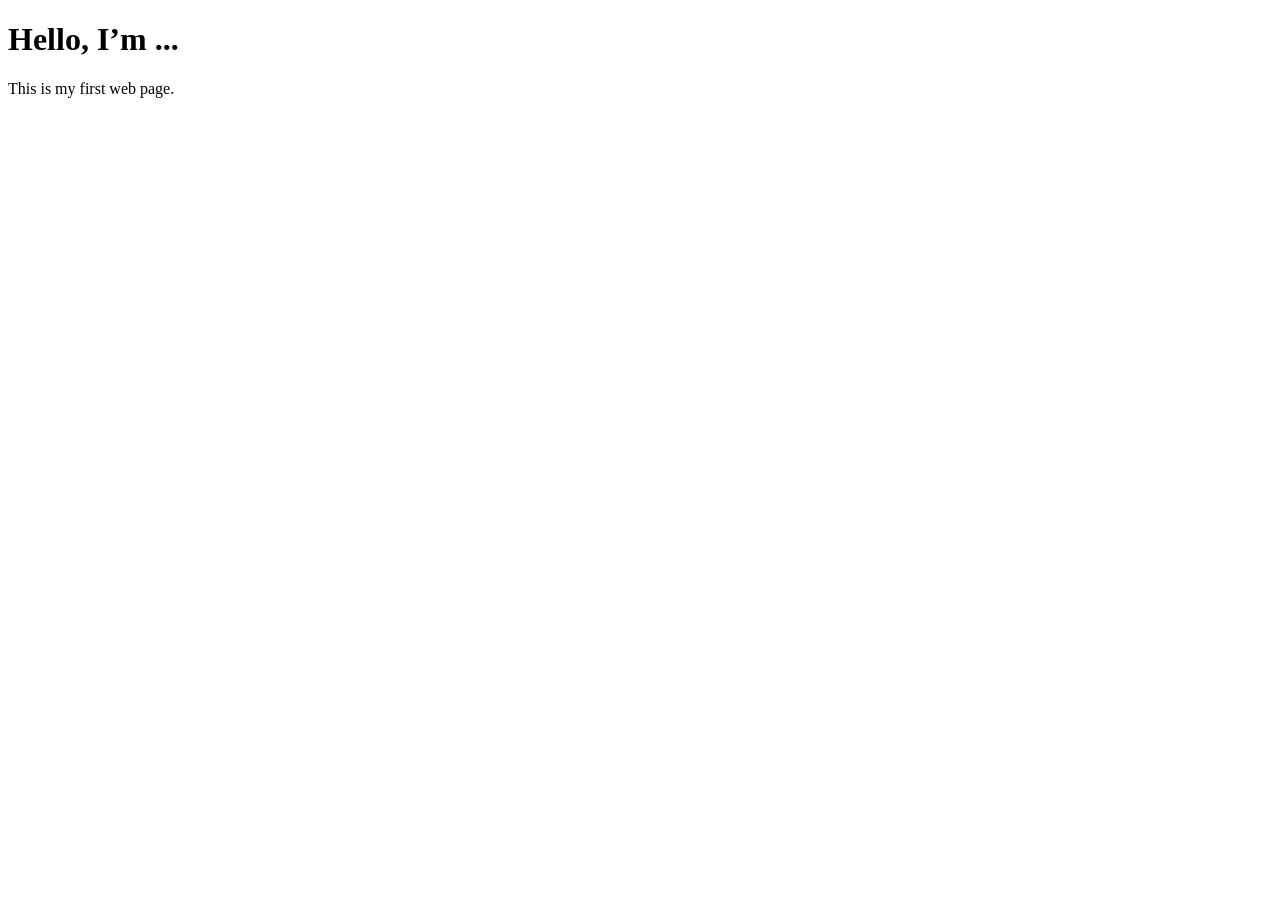
==== index.html @ 26c2b209 "fresh corner" ====
<!DOCTYPE html> 
<html lang="en"> 
<head> 
  <meta charset="UTF-8"> 
  <title>My first page</title> 
</head> 
<body> 
  <h1>Hello, I’m ...</h1> 
  <p>This is my first web page.</p> 
</body> 
</html>
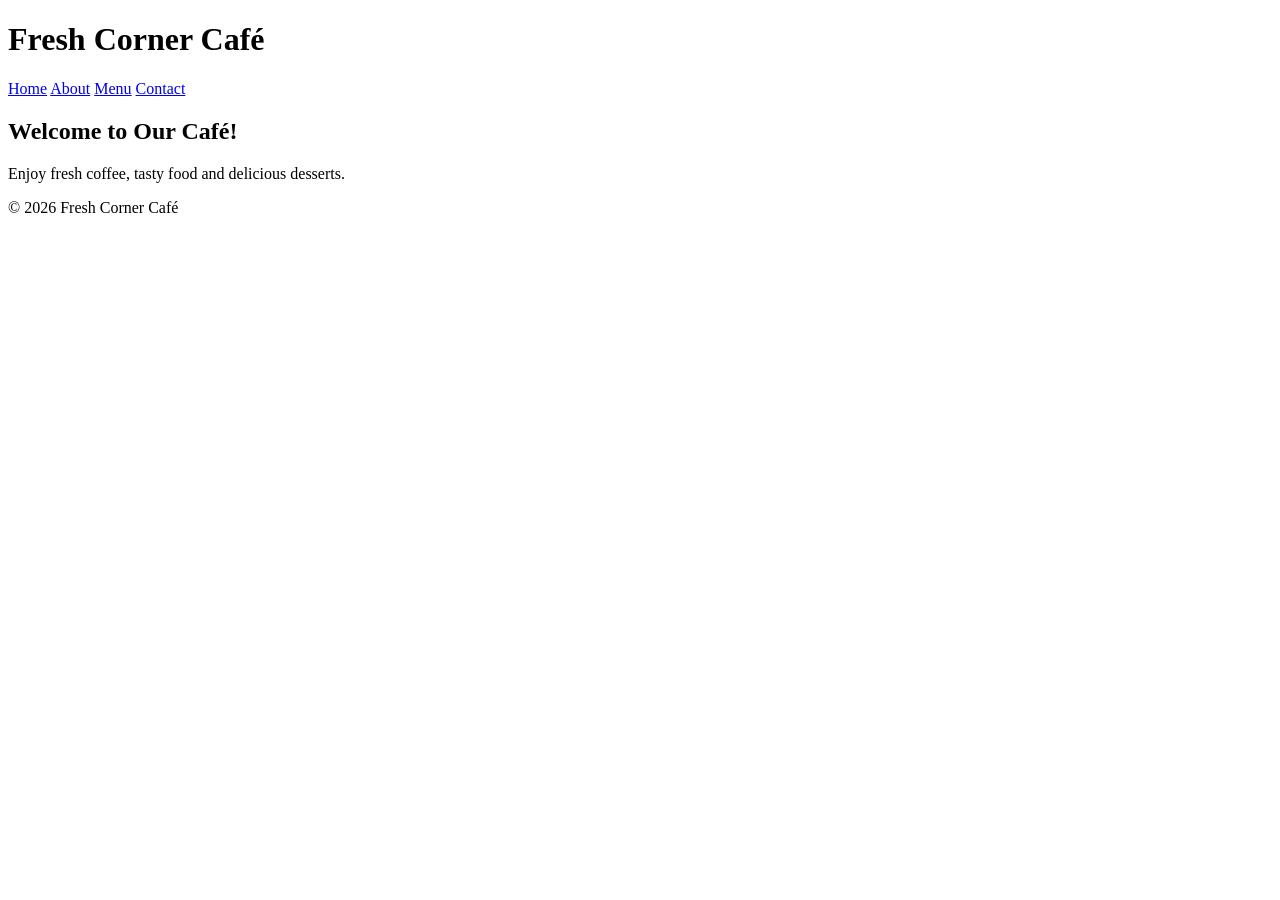
==== commit cf3e5886: "welcome" ====
--- a/index.html
+++ b/index.html
@@ -1,12 +1,31 @@
-<!DOCTYPE html> 
-<html lang="en"> 
-<head> 
-  <meta charset="UTF-8"> 
-  <title>My first page</title> 
-</head> 
-<body> 
-  <h1>Hello, I’m ...</h1> 
-  <p>This is my first web page.</p> 
-</body> 
+
+<!DOCTYPE html>
+<html lang="en">
+<head>
+    <meta charset="UTF-8">
+    <title>Fresh Corner Café</title>
+</head>
+<body>
+
+<header>
+    <h1>Fresh Corner Café</h1>
+    <nav>
+        <a href="index.html">Home</a>
+        <a href="about.html">About</a>
+        <a href="listing.html">Menu</a>
+        <a href="contact.html">Contact</a>
+    </nav>
+</header>
+
+<main>
+    <h2>Welcome to Our Café!</h2>
+    <p>Enjoy fresh coffee, tasty food and delicious desserts.</p>
+</main>
+
+<footer>
+    <p>&copy; 2026 Fresh Corner Café</p>
+</footer>
+
+</body>
 </html>
     
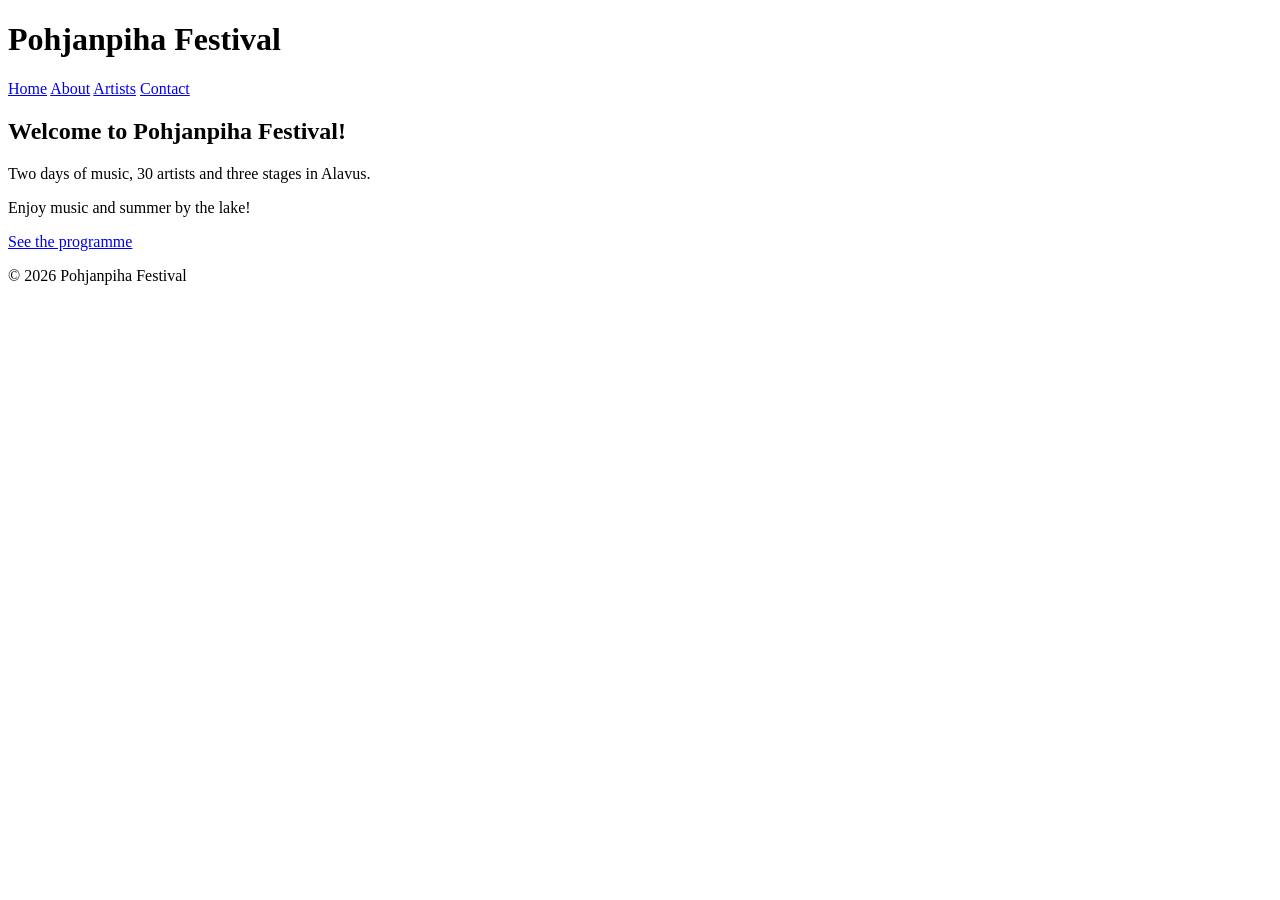
==== commit 2dd67c4a: "update" ====
--- a/index.html
+++ b/index.html
@@ -3,29 +3,30 @@
 <html lang="en">
 <head>
     <meta charset="UTF-8">
-    <title>Fresh Corner Café</title>
+    <title>Pohjanpiha Festival</title>
 </head>
 <body>
 
 <header>
-    <h1>Fresh Corner Café</h1>
+    <h1>Pohjanpiha Festival</h1>
     <nav>
         <a href="index.html">Home</a>
         <a href="about.html">About</a>
-        <a href="listing.html">Menu</a>
+        <a href="listing.html">Artists</a>
         <a href="contact.html">Contact</a>
     </nav>
 </header>
 
 <main>
-    <h2>Welcome to Our Café!</h2>
-    <p>Enjoy fresh coffee, tasty food and delicious desserts.</p>
+    <h2>Welcome to Pohjanpiha Festival!</h2>
+    <p>Two days of music, 30 artists and three stages in Alavus.</p>
+    <p>Enjoy music and summer by the lake!</p>
+    <p><a href="listing.html">See the programme</a></p>
 </main>
 
 <footer>
-    <p>&copy; 2026 Fresh Corner Café</p>
+    <p>&copy; 2026 Pohjanpiha Festival</p>
 </footer>
 
 </body>
 </html>
-    
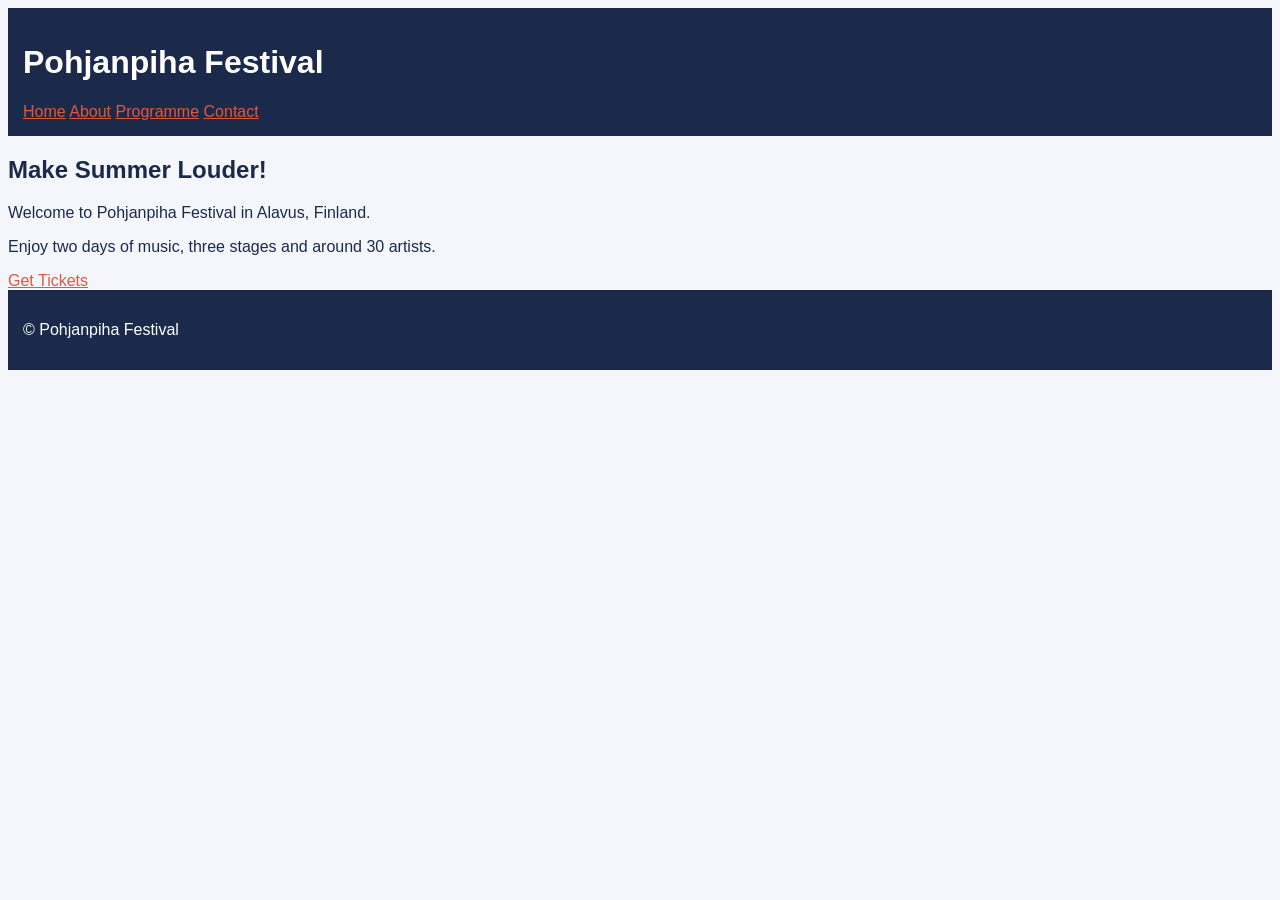
==== commit 3d95dc18: "change data" ====
--- a/index.html
+++ b/index.html
@@ -2,31 +2,39 @@
 <!DOCTYPE html>
 <html lang="en">
 <head>
-    <meta charset="UTF-8">
     <title>Pohjanpiha Festival</title>
+    <style>
+        body {
+            background: #f4f6fb;
+            color: #1b2a4a;
+            font-family: Arial;
+        }
+        header, footer {
+            background: #1b2a4a;
+            color: white;
+            padding: 15px;
+        }
+        a { color: #e0583b; }
+    </style>
 </head>
 <body>
+    <header>
+        <h1>Pohjanpiha Festival</h1>
+        <nav>
+            <a href="index.html">Home</a>
+            <a href="about.html">About</a>
+            <a href="listing.html">Programme</a>
+            <a href="contact.html">Contact</a>
+        </nav>
+    </header>
 
-<header>
-    <h1>Pohjanpiha Festival</h1>
-    <nav>
-        <a href="index.html">Home</a>
-        <a href="about.html">About</a>
-        <a href="listing.html">Artists</a>
-        <a href="contact.html">Contact</a>
-    </nav>
-</header>
+    <h2>Make Summer Louder!</h2>
+    <p>Welcome to Pohjanpiha Festival in Alavus, Finland.</p>
+    <p>Enjoy two days of music, three stages and around 30 artists.</p>
+    <a href="https://example.com/tickets">Get Tickets</a>
 
-<main>
-    <h2>Welcome to Pohjanpiha Festival!</h2>
-    <p>Two days of music, 30 artists and three stages in Alavus.</p>
-    <p>Enjoy music and summer by the lake!</p>
-    <p><a href="listing.html">See the programme</a></p>
-</main>
-
-<footer>
-    <p>&copy; 2026 Pohjanpiha Festival</p>
-</footer>
-
+    <footer>
+        <p>© Pohjanpiha Festival</p>
+    </footer>
 </body>
 </html>
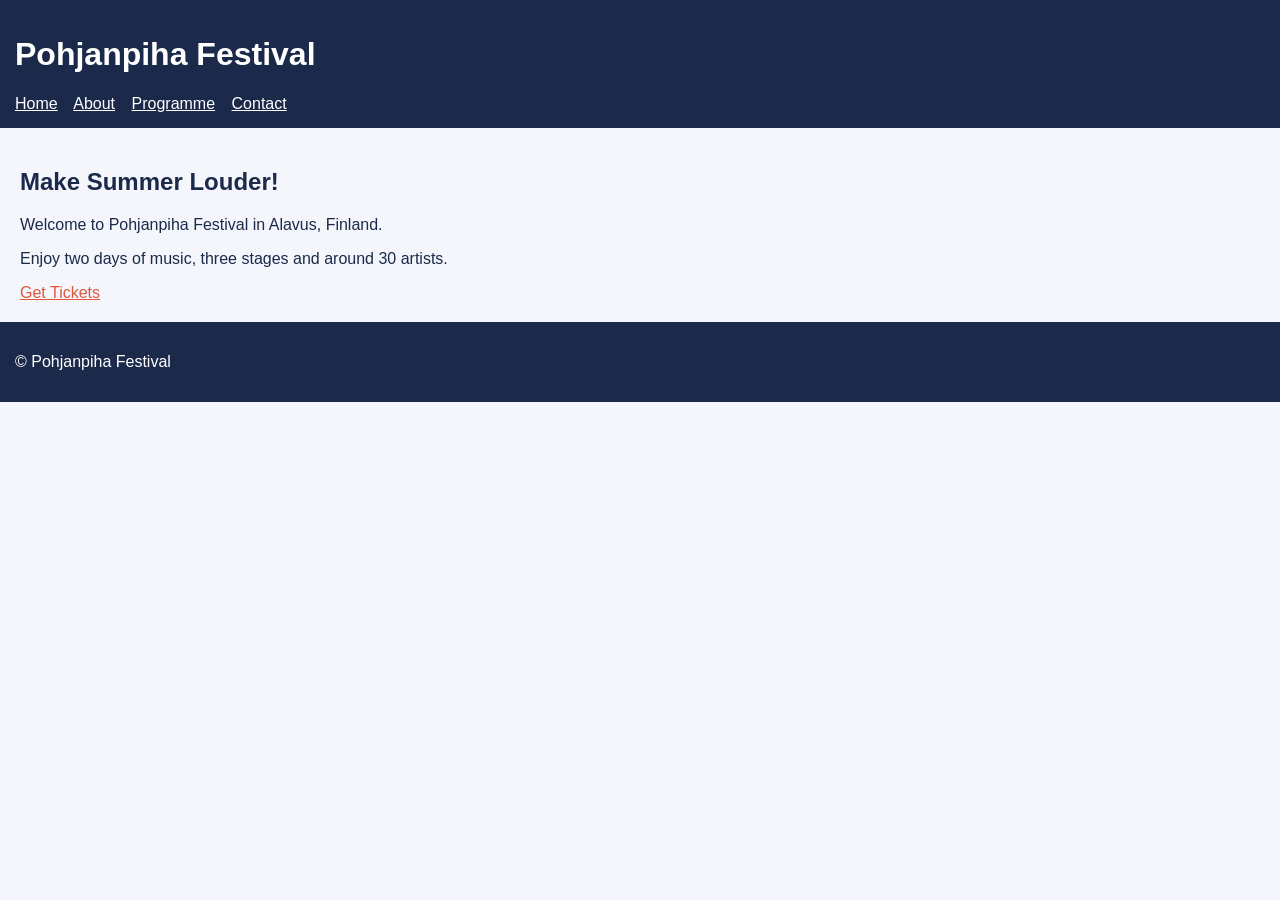
==== commit 092fffc9: "change" ====
--- a/index.html
+++ b/index.html
@@ -2,24 +2,43 @@
 <!DOCTYPE html>
 <html lang="en">
 <head>
+    <meta charset="UTF-8">
+    <meta name="viewport" content="width=device-width, initial-scale=1.0">
     <title>Pohjanpiha Festival</title>
+
     <style>
         body {
             background: #f4f6fb;
             color: #1b2a4a;
-            font-family: Arial;
+            font-family: Arial, sans-serif;
+            margin: 0;
         }
+
         header, footer {
             background: #1b2a4a;
             color: white;
             padding: 15px;
         }
-        a { color: #e0583b; }
+
+        nav a {
+            color: white;
+            margin-right: 12px;
+        }
+
+        a {
+            color: #e0583b;
+        }
+
+        main {
+            padding: 20px;
+        }
     </style>
 </head>
+
 <body>
     <header>
         <h1>Pohjanpiha Festival</h1>
+
         <nav>
             <a href="index.html">Home</a>
             <a href="about.html">About</a>
@@ -28,13 +47,18 @@
         </nav>
     </header>
 
-    <h2>Make Summer Louder!</h2>
-    <p>Welcome to Pohjanpiha Festival in Alavus, Finland.</p>
-    <p>Enjoy two days of music, three stages and around 30 artists.</p>
-    <a href="https://example.com/tickets">Get Tickets</a>
+    <main>
+        <h2>Make Summer Louder!</h2>
+
+        <p>Welcome to Pohjanpiha Festival in Alavus, Finland.</p>
+        <p>Enjoy two days of music, three stages and around 30 artists.</p>
+
+        <a href="https://example.com/tickets">Get Tickets</a>
+    </main>
 
     <footer>
         <p>© Pohjanpiha Festival</p>
     </footer>
 </body>
 </html>
+
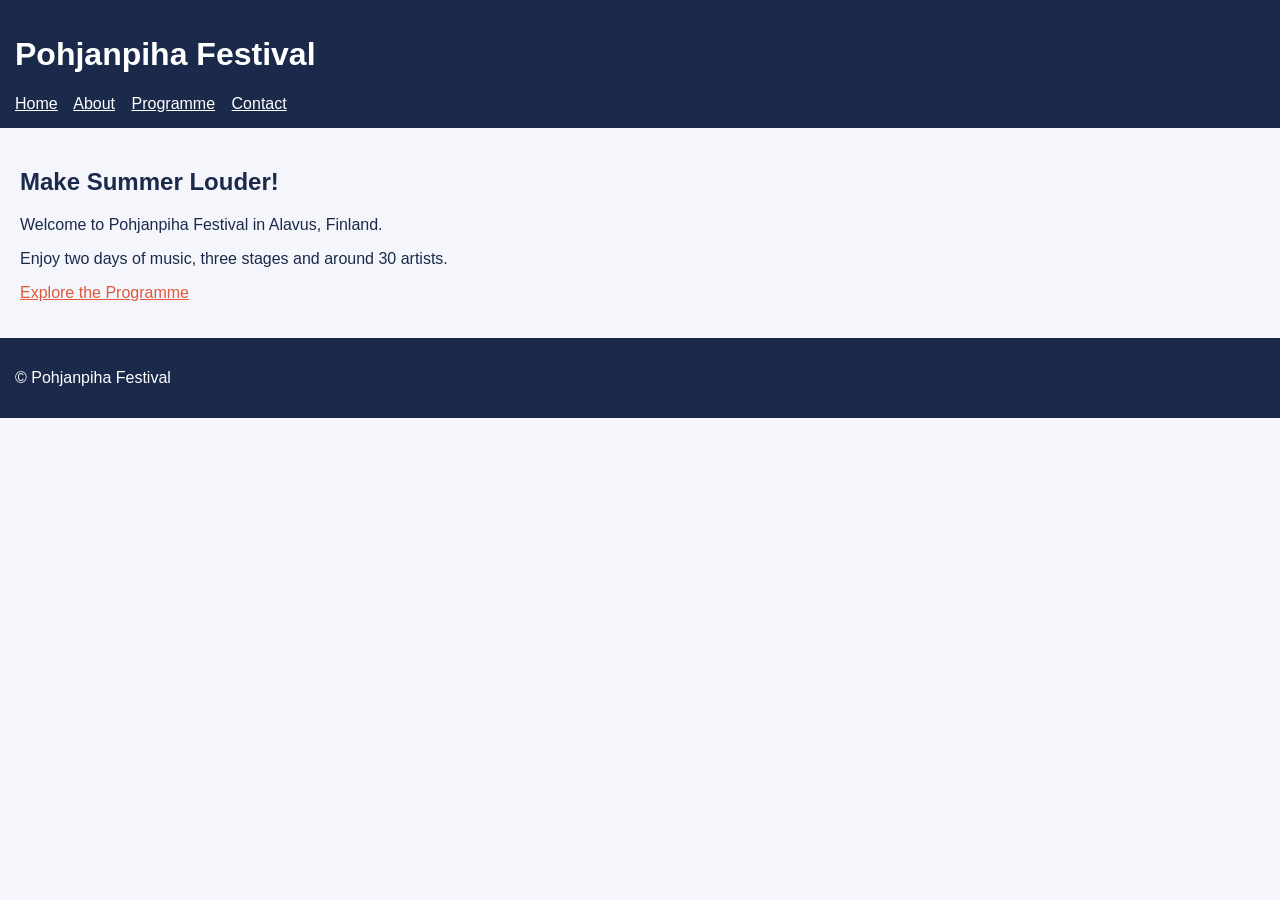
==== commit 23f02bdc: "add new data" ====
--- a/index.html
+++ b/index.html
@@ -25,20 +25,18 @@
             margin-right: 12px;
         }
 
+        main {
+            padding: 20px;
+        }
+
         a {
             color: #e0583b;
         }
-
-        main {
-            padding: 20px;
-        }
     </style>
 </head>
-
 <body>
     <header>
         <h1>Pohjanpiha Festival</h1>
-
         <nav>
             <a href="index.html">Home</a>
             <a href="about.html">About</a>
@@ -49,11 +47,10 @@
 
     <main>
         <h2>Make Summer Louder!</h2>
-
         <p>Welcome to Pohjanpiha Festival in Alavus, Finland.</p>
         <p>Enjoy two days of music, three stages and around 30 artists.</p>
 
-        <a href="https://example.com/tickets">Get Tickets</a>
+        <p><a href="listing.html">Explore the Programme</a></p>
     </main>
 
     <footer>
@@ -62,3 +59,5 @@
 </body>
 </html>
 
+
+
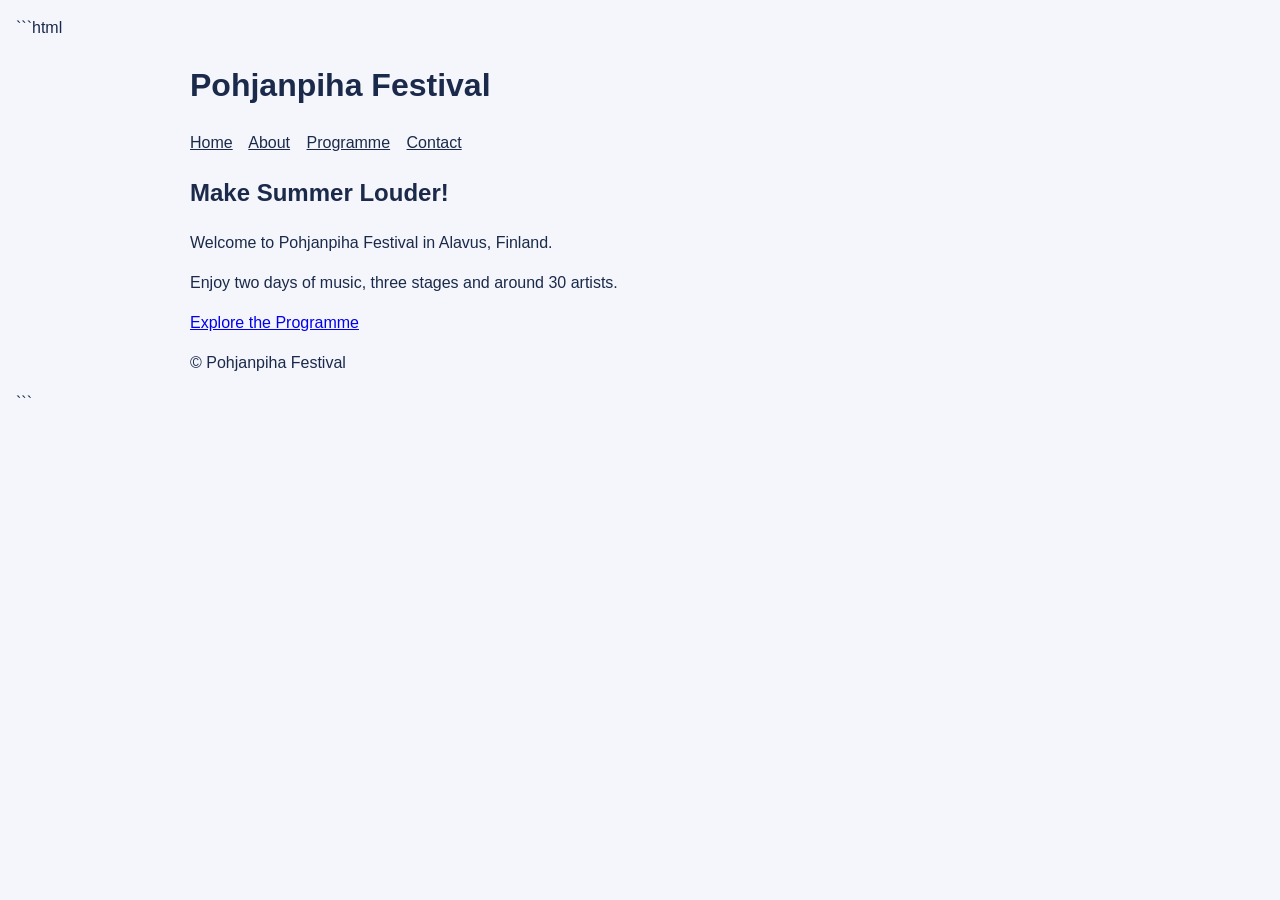
==== commit 4cff5012: "update css" ====
--- a/index.html
+++ b/index.html
@@ -1,38 +1,11 @@
-
+```html
 <!DOCTYPE html>
 <html lang="en">
 <head>
     <meta charset="UTF-8">
     <meta name="viewport" content="width=device-width, initial-scale=1.0">
     <title>Pohjanpiha Festival</title>
-
-    <style>
-        body {
-            background: #f4f6fb;
-            color: #1b2a4a;
-            font-family: Arial, sans-serif;
-            margin: 0;
-        }
-
-        header, footer {
-            background: #1b2a4a;
-            color: white;
-            padding: 15px;
-        }
-
-        nav a {
-            color: white;
-            margin-right: 12px;
-        }
-
-        main {
-            padding: 20px;
-        }
-
-        a {
-            color: #e0583b;
-        }
-    </style>
+    <link rel="stylesheet" href="style.css">
 </head>
 <body>
     <header>
@@ -58,6 +31,5 @@
     </footer>
 </body>
 </html>
+```
 
-
-
--- a/style.css
+++ b/style.css
@@ -0,0 +1,84 @@
+:root {
+
+  --navy: #1b2a4a;
+
+  --background: #f4f6fb;
+
+  --coral: #e0583b;
+
+  --spacing: 16px;
+
+}
+
+* {
+
+  box-sizing: border-box;
+
+}
+
+body {
+
+  margin: 0;
+
+  padding: var(--spacing);
+
+  background: var(--background);
+
+  color: var(--navy);
+
+  font-family: Arial, sans-serif;
+
+  line-height: 1.5;
+
+}
+
+header,
+
+main,
+
+footer {
+
+  max-width: 900px;
+
+  margin: 0 auto;
+
+}
+
+nav a {
+
+  color: var(--navy);
+
+  margin-right: 12px;
+
+}
+
+a:hover {
+
+  color: var(--coral);
+
+}
+
+a:focus-visible {
+
+  outline: 3px solid var(--coral);
+
+  outline-offset: 3px;
+
+}
+
+button {
+
+  background: var(--navy);
+
+  color: white;
+
+  padding: 10px 16px;
+
+  border: none;
+
+  border-radius: 5px;
+
+  cursor: pointer;
+
+}
+ 
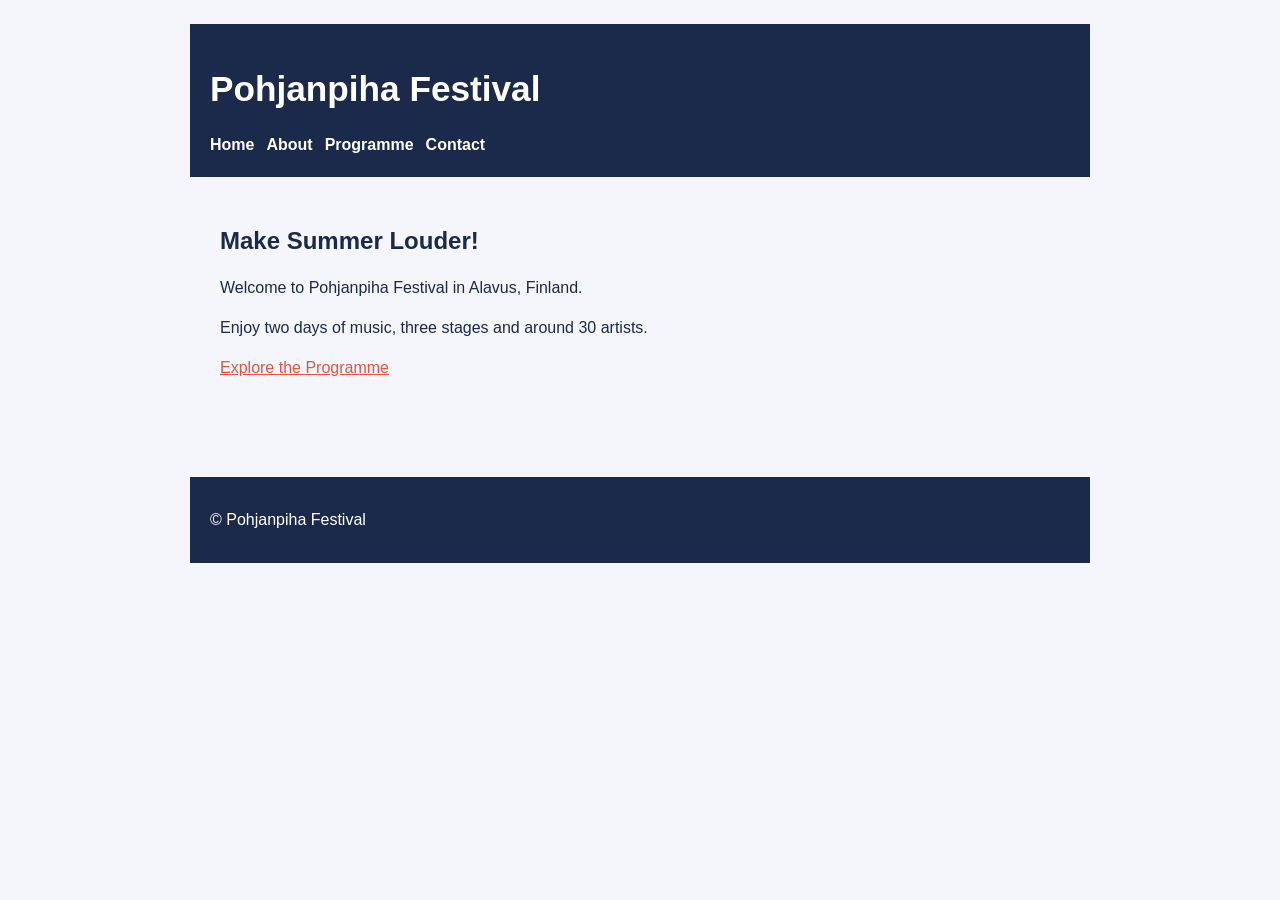
==== commit 489e7fd1: "remove extra data" ====
--- a/index.html
+++ b/index.html
@@ -1,4 +1,3 @@
-```html
 <!DOCTYPE html>
 <html lang="en">
 <head>
@@ -31,5 +30,4 @@
     </footer>
 </body>
 </html>
-```
 
--- a/style.css
+++ b/style.css
@@ -1,84 +1,223 @@
 :root {
-
-  --navy: #1b2a4a;
-
-  --background: #f4f6fb;
-
-  --coral: #e0583b;
-
-  --spacing: 16px;
-
-}
-
+    --navy: #1b2a4a;
+    --background: #f4f6fb;
+    --coral: #e0583b;
+    --white: #ffffff;
+    --spacing: 16px;
+}
+
+/* BASIC SETTINGS */
 * {
-
-  box-sizing: border-box;
-
+    box-sizing: border-box;
+}
+
+html {
+    scroll-behavior: smooth;
 }
 
 body {
-
-  margin: 0;
-
-  padding: var(--spacing);
-
-  background: var(--background);
-
-  color: var(--navy);
-
-  font-family: Arial, sans-serif;
-
-  line-height: 1.5;
-
-}
-
+    margin: 0;
+    padding: var(--spacing);
+    background: var(--background);
+    color: var(--navy);
+    font-family: Arial, sans-serif;
+    line-height: 1.5;
+}
+
+/* PAGE LAYOUT */
 header,
-
 main,
-
 footer {
-
-  max-width: 900px;
-
-  margin: 0 auto;
-
+    max-width: 900px;
+    margin: 0 auto;
+}
+
+header {
+    background: var(--navy);
+    color: var(--white);
+    padding: 20px;
+}
+
+main {
+    padding: 20px;
+    min-height: 300px;
+}
+
+footer {
+    background: var(--navy);
+    color: var(--white);
+    padding: 15px 20px;
+}
+
+/* HEADINGS */
+h1,
+h2 {
+    line-height: 1.2;
+}
+
+h1 {
+    font-size: 2.2rem;
+}
+
+/* NAVIGATION */
+nav {
+    display: flex;
+    flex-wrap: wrap;
+    gap: 12px;
 }
 
 nav a {
-
-  color: var(--navy);
-
-  margin-right: 12px;
-
-}
-
-a:hover {
-
-  color: var(--coral);
-
-}
-
-a:focus-visible {
-
-  outline: 3px solid var(--coral);
-
-  outline-offset: 3px;
-
-}
-
+    color: var(--white);
+    text-decoration: none;
+    font-weight: bold;
+}
+
+nav a:hover {
+    color: #ffd0c5;
+}
+
+/* LINKS */
+a {
+    color: var(--coral);
+}
+
+main a:hover {
+    text-decoration: underline;
+}
+
+/* KEYBOARD FOCUS */
+a:focus-visible,
+button:focus-visible,
+input:focus-visible,
+textarea:focus-visible {
+    outline: 3px solid var(--coral);
+    outline-offset: 4px;
+}
+
+/* BUTTONS */
 button {
-
-  background: var(--navy);
-
-  color: white;
-
-  padding: 10px 16px;
-
-  border: none;
-
-  border-radius: 5px;
-
-  cursor: pointer;
-
-}
- +    background: var(--navy);
+    color: var(--white);
+    padding: 10px 16px;
+    border: none;
+    border-radius: 5px;
+    cursor: pointer;
+    font-size: 1rem;
+}
+
+button:hover {
+    background: var(--coral);
+}
+
+/* FORMS */
+input,
+textarea {
+    width: 100%;
+    max-width: 500px;
+    padding: 10px;
+    margin: 5px 0 15px;
+    font: inherit;
+}
+
+/* IMAGES */
+img {
+    max-width: 100%;
+    height: auto;
+}
+
+/* DESKTOP LAYOUT */
+@media (min-width: 901px) {
+    body {
+        padding: 24px;
+    }
+
+    main {
+        padding: 30px;
+    }
+}
+
+/* MOBILE LAYOUT */
+@media (max-width: 600px) {
+    body {
+        padding: 10px;
+    }
+
+    header,
+    main,
+    footer {
+        width: 100%;
+    }
+
+    nav {
+        gap: 10px;
+    }
+
+    nav a {
+        padding: 5px 0;
+    }
+
+    h1 {
+        font-size: 1.7rem;
+    }
+
+    main {
+        padding: 15px 5px;
+    }
+}
+
+/* DARK MODE */
+@media (prefers-color-scheme: dark) {
+    :root {
+        --navy: #e6ecff;
+        --background: #121a2b;
+        --coral: #ff947d;
+        --white: #121a2b;
+    }
+
+    body {
+        background: var(--background);
+        color: var(--navy);
+    }
+
+    header,
+    footer {
+        background: #e6ecff;
+        color: #121a2b;
+    }
+
+    nav a {
+        color: #121a2b;
+    }
+
+    nav a:hover {
+        color: #a83220;
+    }
+
+    button {
+        background: #e6ecff;
+        color: #121a2b;
+    }
+
+    button:hover {
+        background: var(--coral);
+        color: #121a2b;
+    }
+
+    input,
+    textarea {
+        background: #202c42;
+        color: #ffffff;
+        border: 1px solid #aebbd5;
+    }
+
+    a {
+        color: var(--coral);
+    }
+
+    a:focus-visible,
+    button:focus-visible,
+    input:focus-visible,
+    textarea:focus-visible {
+        outline-color: #ff947d;
+    }
+}
